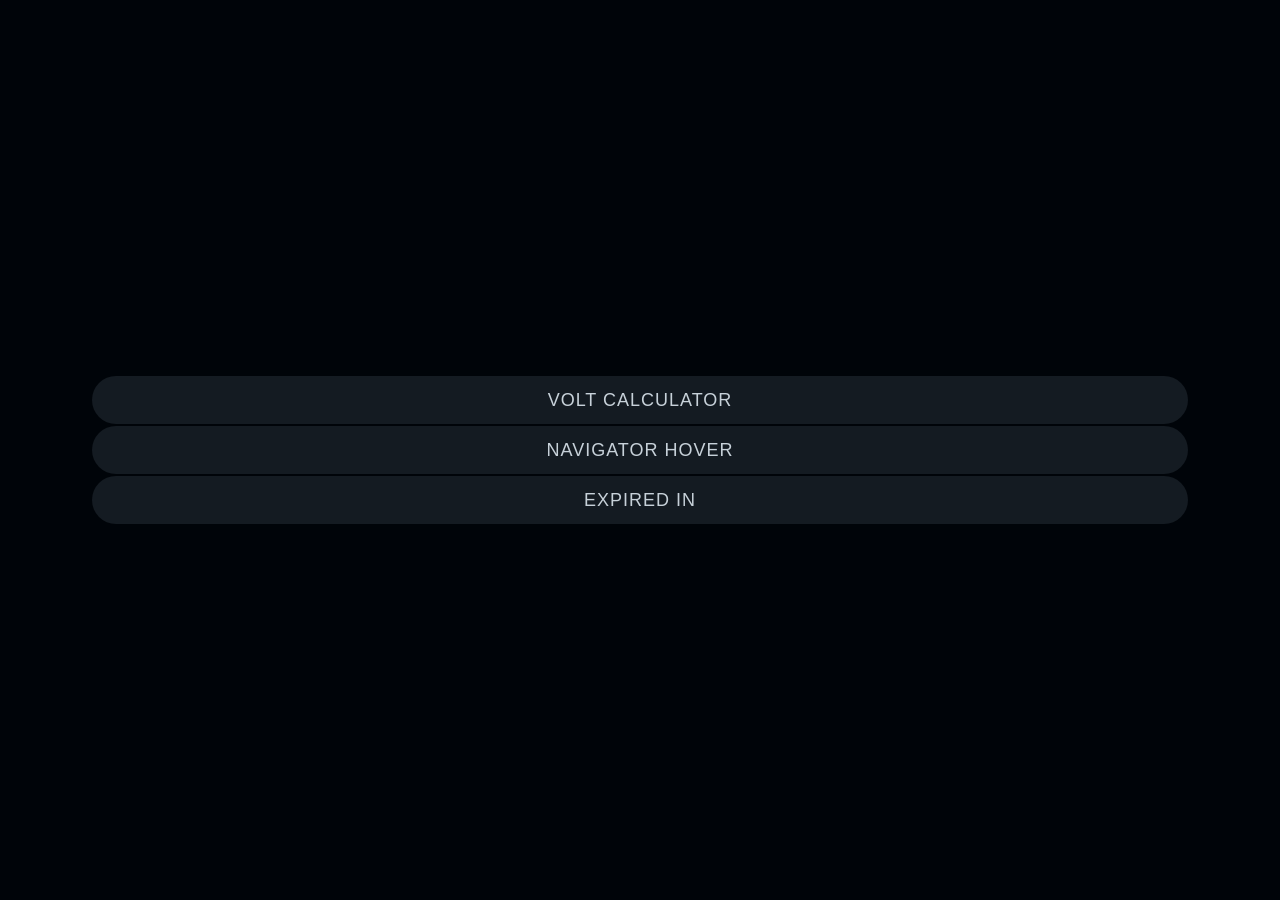
==== index.html @ 75564bf0 "sites with nav" ====
<!DOCTYPE html>
<html lang="en">
  <head>
    <meta charset="UTF-8" />
    <meta http-equiv="X-UA-Compatible" content="IE=edge" />
    <meta name="viewport" content="width=device-width, initial-scale=1.0" />
    <link rel="stylesheet" href="css/style.css" />
    <title>Blank</title>
  </head>
  <body>
    <div class="container">
      <div class="flex-container">
        <div class="content">
          <ul class="links">
            <li>
              <a href="pages/WCalc/index.html" class="link hover-color"
                >volt calculator</a
              >
            </li>
            <li>
              <a href="pages/BorderHover/index.html" class="link hover-color"
                >navigator hover</a
              >
            </li>
            <li>
              <a href="pages/ExpiredIn/index.html" class="link hover-color"
                >expired in</a
              >
            </li>
          </ul>
        </div>
      </div>
    </div>
    <script src="js/script.js"></script>
  </body>
</html>
---- css/style.css ----
/*Обнуление*/
* {
  padding: 0;
  margin: 0;
  border: 0;
}
*,
*:before,
*:after {
  -moz-box-sizing: border-box;
  -webkit-box-sizing: border-box;
  box-sizing: border-box;
}
:focus,
:active {
  outline: none;
}
a:focus,
a:active {
  outline: none;
}
nav,
footer,
header,
aside {
  display: block;
}
html,
body {
  height: 100%;
  width: 100%;
  font-size: 100%;
  line-height: 1;
  font-size: 14px;
  -ms-text-size-adjust: 100%;
  -moz-text-size-adjust: 100%;
  -webkit-text-size-adjust: 100%;
}
input,
button,
textarea {
  font-family: inherit;
}
input::-ms-clear {
  display: none;
}
button {
  cursor: pointer;
}
button::-moz-focus-inner {
  padding: 0;
  border: 0;
}
a,
a:visited {
  text-decoration: none;
}
a:hover {
  text-decoration: none;
}
ul li {
  list-style: none;
}
img {
  vertical-align: top;
}
h1,
h2,
h3,
h4,
h5,
h6 {
  font-size: inherit;
  font-weight: inherit;
}
/*--------------------*/

html,
body {
  min-height: 100%;
}

body {
  background: #000409;
}

.container {
  max-width: 1120px;
  margin: 0 auto;
  min-height: 100%;
}

.flex-container {
  display: flex;
  align-items: center;
  min-height: 100vh;
}

.content {
  width: 100%;
  padding: 12px;
  margin: 32px 0;
  height: 100%;
}

.link {
  display: block;
  text-align: center;
  font-size: 18px;
  line-height: 48px;
  color: #c7d1d9;
  text-transform: uppercase;
  font-family: Arial, "Helvetica Neue", Helvetica, sans-serif;
  letter-spacing: 1px;
  border-radius: 32px;
}

.links > li:not(:last-child) {
  margin-bottom: 2px;
}

.hover-color {
  background: #141b22;
  transition: 0.2s;
}

.hover-color:hover {
  filter: brightness(140%);
  transition: 0.4s;
}
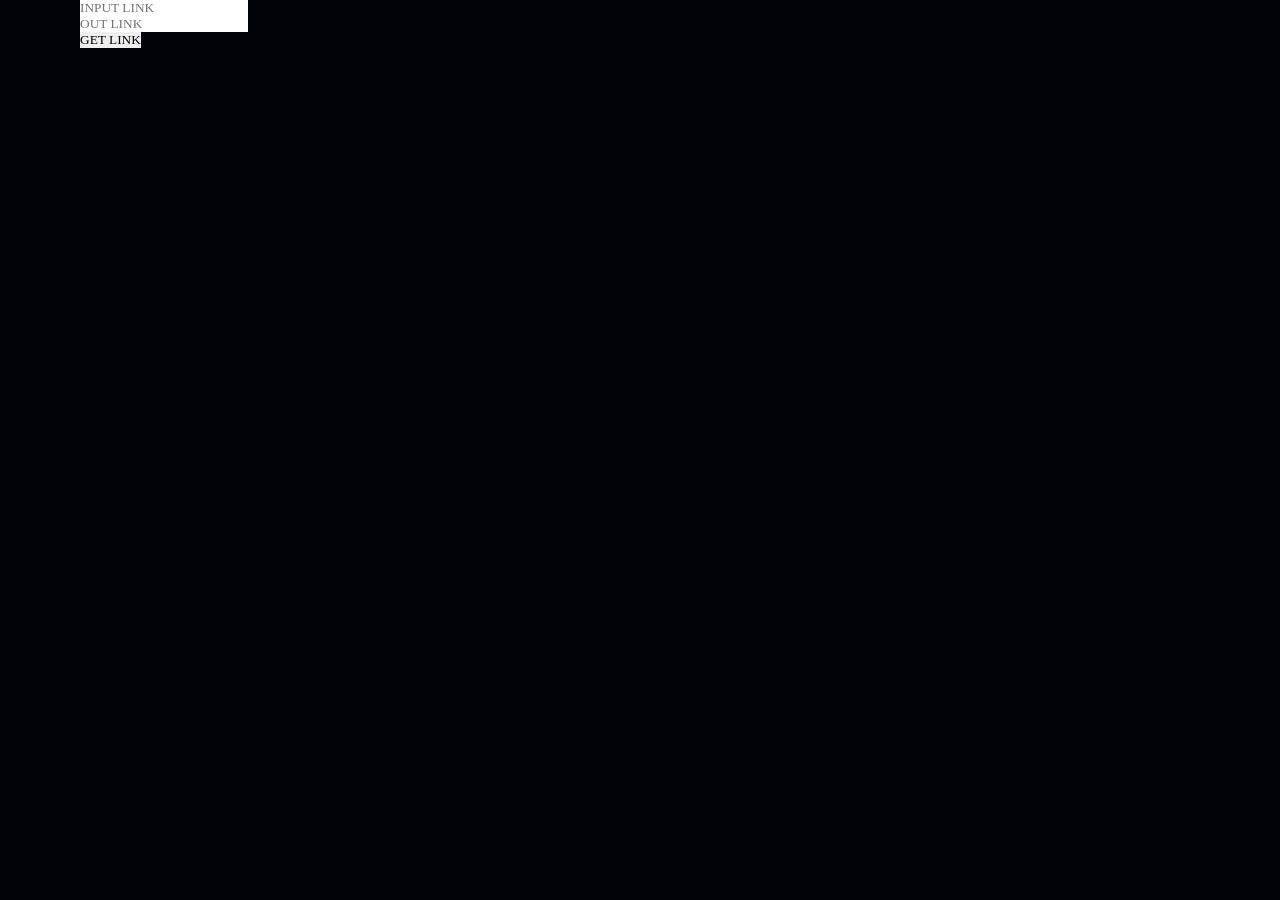
==== commit 55c438db: "sssssssssssssssssss" ====
--- a/index.html
+++ b/index.html
@@ -5,29 +5,19 @@
     <meta http-equiv="X-UA-Compatible" content="IE=edge" />
     <meta name="viewport" content="width=device-width, initial-scale=1.0" />
     <link rel="stylesheet" href="css/style.css" />
-    <title>Blank</title>
+    <title>CS2 Link Parser</title>
   </head>
   <body>
     <div class="container">
-      <div class="flex-container">
-        <div class="content">
-          <ul class="links">
-            <li>
-              <a href="pages/WCalc/index.html" class="link hover-color"
-                >volt calculator</a
-              >
-            </li>
-            <li>
-              <a href="pages/BorderHover/index.html" class="link hover-color"
-                >navigator hover</a
-              >
-            </li>
-            <li>
-              <a href="pages/ExpiredIn/index.html" class="link hover-color"
-                >expired in</a
-              >
-            </li>
-          </ul>
+      <div class="page">
+        <div class="input-wrapper">
+          <div class="finpwrp">
+            <input id="rawlink" type="text" placeholder="INPUT LINK" />
+          </div>
+          <div class="sinpwrp">
+            <input id="parsedlink" type="text" placeholder="OUT LINK" />
+          </div>
+          <button id="mainbutton">GET LINK</button>
         </div>
       </div>
     </div>
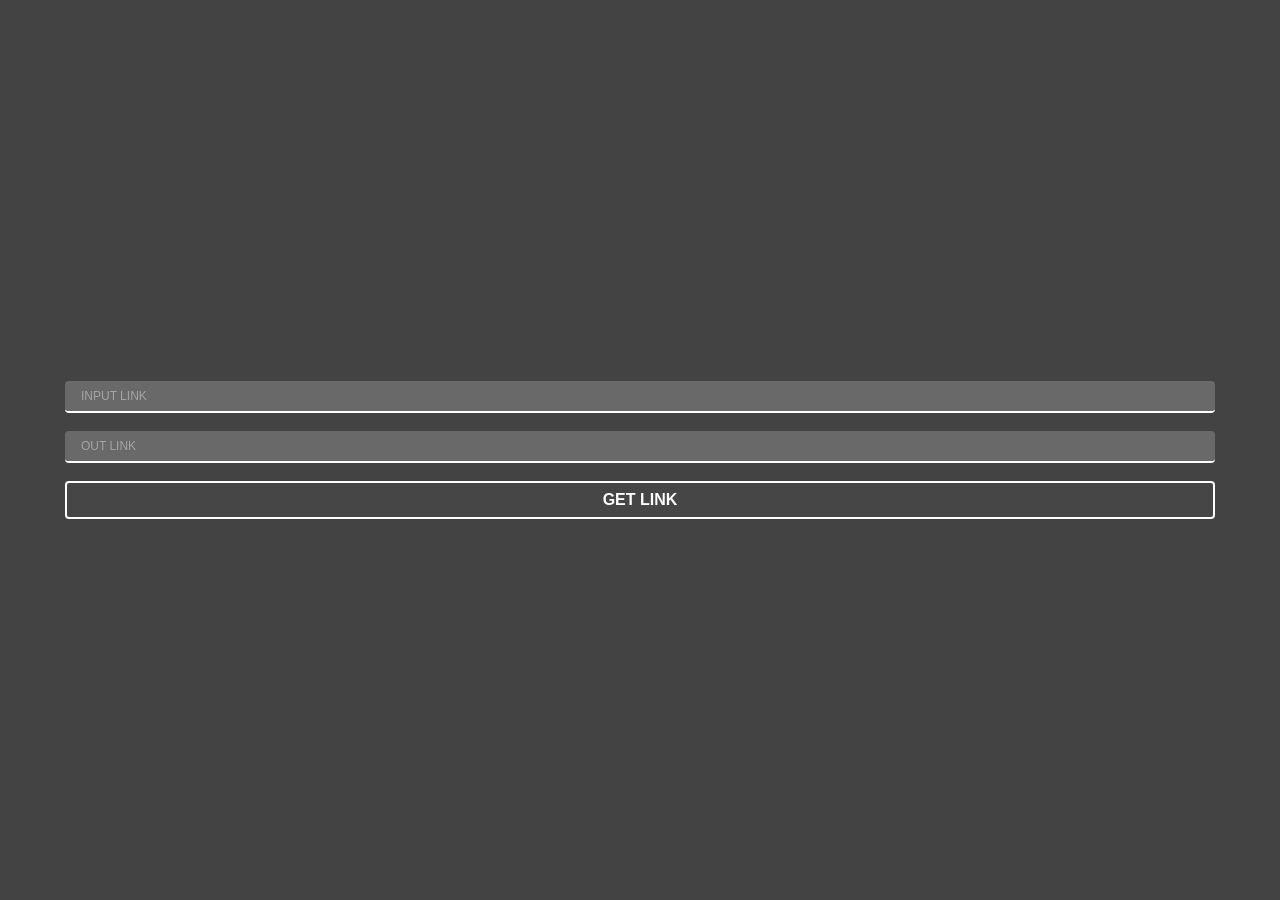
==== commit 73f00be6: "Update index.html" ====
--- a/index.html
+++ b/index.html
@@ -4,7 +4,7 @@
     <meta charset="UTF-8" />
     <meta http-equiv="X-UA-Compatible" content="IE=edge" />
     <meta name="viewport" content="width=device-width, initial-scale=1.0" />
-    <link rel="stylesheet" href="css/style.css" />
+    <link rel="stylesheet" href="style.css" />
     <title>CS2 Link Parser</title>
   </head>
   <body>
@@ -21,6 +21,6 @@
         </div>
       </div>
     </div>
-    <script src="js/script.js"></script>
+    <script src="script.js"></script>
   </body>
 </html>
--- a/style.css
+++ b/style.css
@@ -0,0 +1,169 @@
+/*Обнуление*/
+* {
+  padding: 0;
+  margin: 0;
+  border: 0;
+}
+*,
+*:before,
+*:after {
+  -moz-box-sizing: border-box;
+  -webkit-box-sizing: border-box;
+  box-sizing: border-box;
+}
+:focus,
+:active {
+  outline: none;
+}
+a:focus,
+a:active {
+  outline: none;
+}
+nav,
+footer,
+header,
+aside {
+  display: block;
+}
+html,
+body {
+  height: 100%;
+  width: 100%;
+  font-size: 100%;
+  line-height: 1;
+  font-size: 14px;
+  -ms-text-size-adjust: 100%;
+  -moz-text-size-adjust: 100%;
+  -webkit-text-size-adjust: 100%;
+}
+input,
+button,
+textarea {
+  font-family: inherit;
+}
+input::-ms-clear {
+  display: none;
+}
+button {
+  cursor: pointer;
+}
+button::-moz-focus-inner {
+  padding: 0;
+  border: 0;
+}
+a,
+a:visited {
+  text-decoration: none;
+}
+a:hover {
+  text-decoration: none;
+}
+ul li {
+  list-style: none;
+}
+img {
+  vertical-align: top;
+}
+h1,
+h2,
+h3,
+h4,
+h5,
+h6 {
+  font-size: inherit;
+  font-weight: inherit;
+}
+/*--------------------*/
+
+html, body{
+  height: 100%;
+}
+
+body {
+  background: #434343;
+}
+
+.page{
+  display: flex;
+  justify-content: center;
+  align-items: center;
+  height: 100%;
+}
+
+.container {
+  max-width: 1220px;
+  padding: 0 35px;
+  margin: 0 auto;
+  height: 100%;
+}
+
+.input-wrapper {
+  width: 100%;
+}
+
+
+input {
+  width: 100%;
+  font-size: 16px;
+  padding: 8px 16px;
+  border-radius: 4px;
+  background: #696969;
+  border-bottom: 2px solid #fff;
+  color: #ececec;
+  margin-bottom: 18px;
+  transition: 0.2s;
+  font-family: monospace;
+  font-size: 12px;
+}
+
+input:focus{
+  border-color: aqua;
+  background: #666;
+  transition: 0.2s;
+}
+
+input:focus::placeholder{
+  opacity: 0;
+  transition: 0.2s;
+}
+
+button {
+  width: 100%;
+  font-size: 16px;
+  padding: 8px 16px;
+  border-radius: 4px;
+  background-color: #464646;
+  border: 2px solid #fff;
+  font-family: Arial, "Helvetica Neue", Helvetica, sans-serif;
+  font-weight: 700;
+  color: #fff;
+  transition: 0.2s;
+
+}
+
+button:hover{
+  color: aqua;
+  border-color: aqua;
+  transition: 0.2s;
+}
+
+button:active{
+  background-color: aqua;
+  border-color: aqua;
+  color: rgb(0, 95, 95);
+  transition: 0.05s;
+}
+
+.txt {
+  margin-left: 18px;
+  font-family: Arial, "Helvetica Neue", Helvetica, sans-serif;
+  font-weight: 700;
+  color: #fff;
+}
+
+input::placeholder{
+  color: #fefefe;
+  font-family: Arial, "Helvetica Neue", Helvetica, sans-serif;
+  opacity: 0.4;
+  transition: 0.2s opacity ease;
+}
